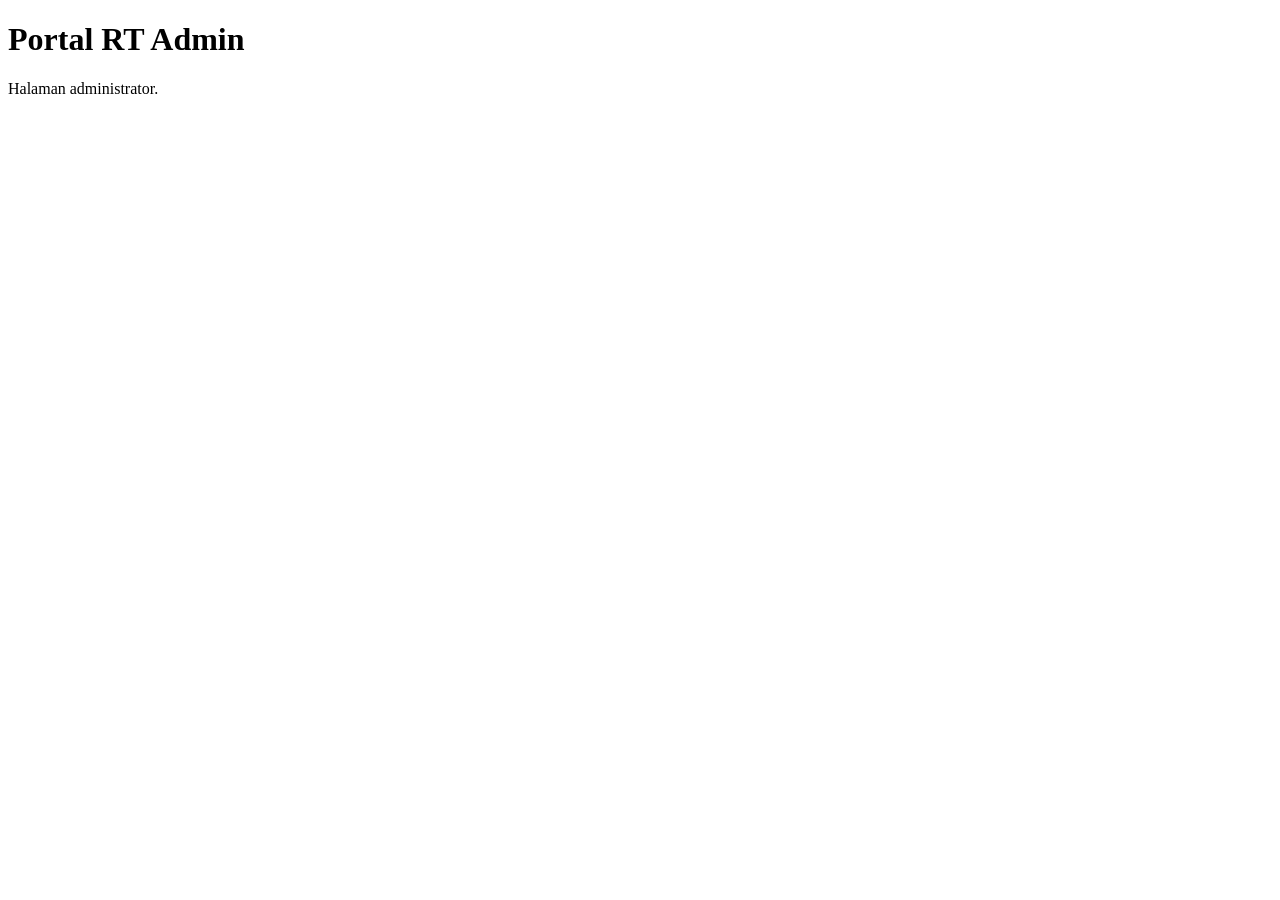
==== admin/index.html @ a7550f65 "Create index.html" ====
<!DOCTYPE html>
<html lang="id">
<head>
    <meta charset="UTF-8">
    <meta name="viewport" content="width=device-width, initial-scale=1.0">
    <title>Portal RT - Admin</title>
</head>
<body>

    <h1>Portal RT Admin</h1>

    <p>Halaman administrator.</p>

</body>
</html>
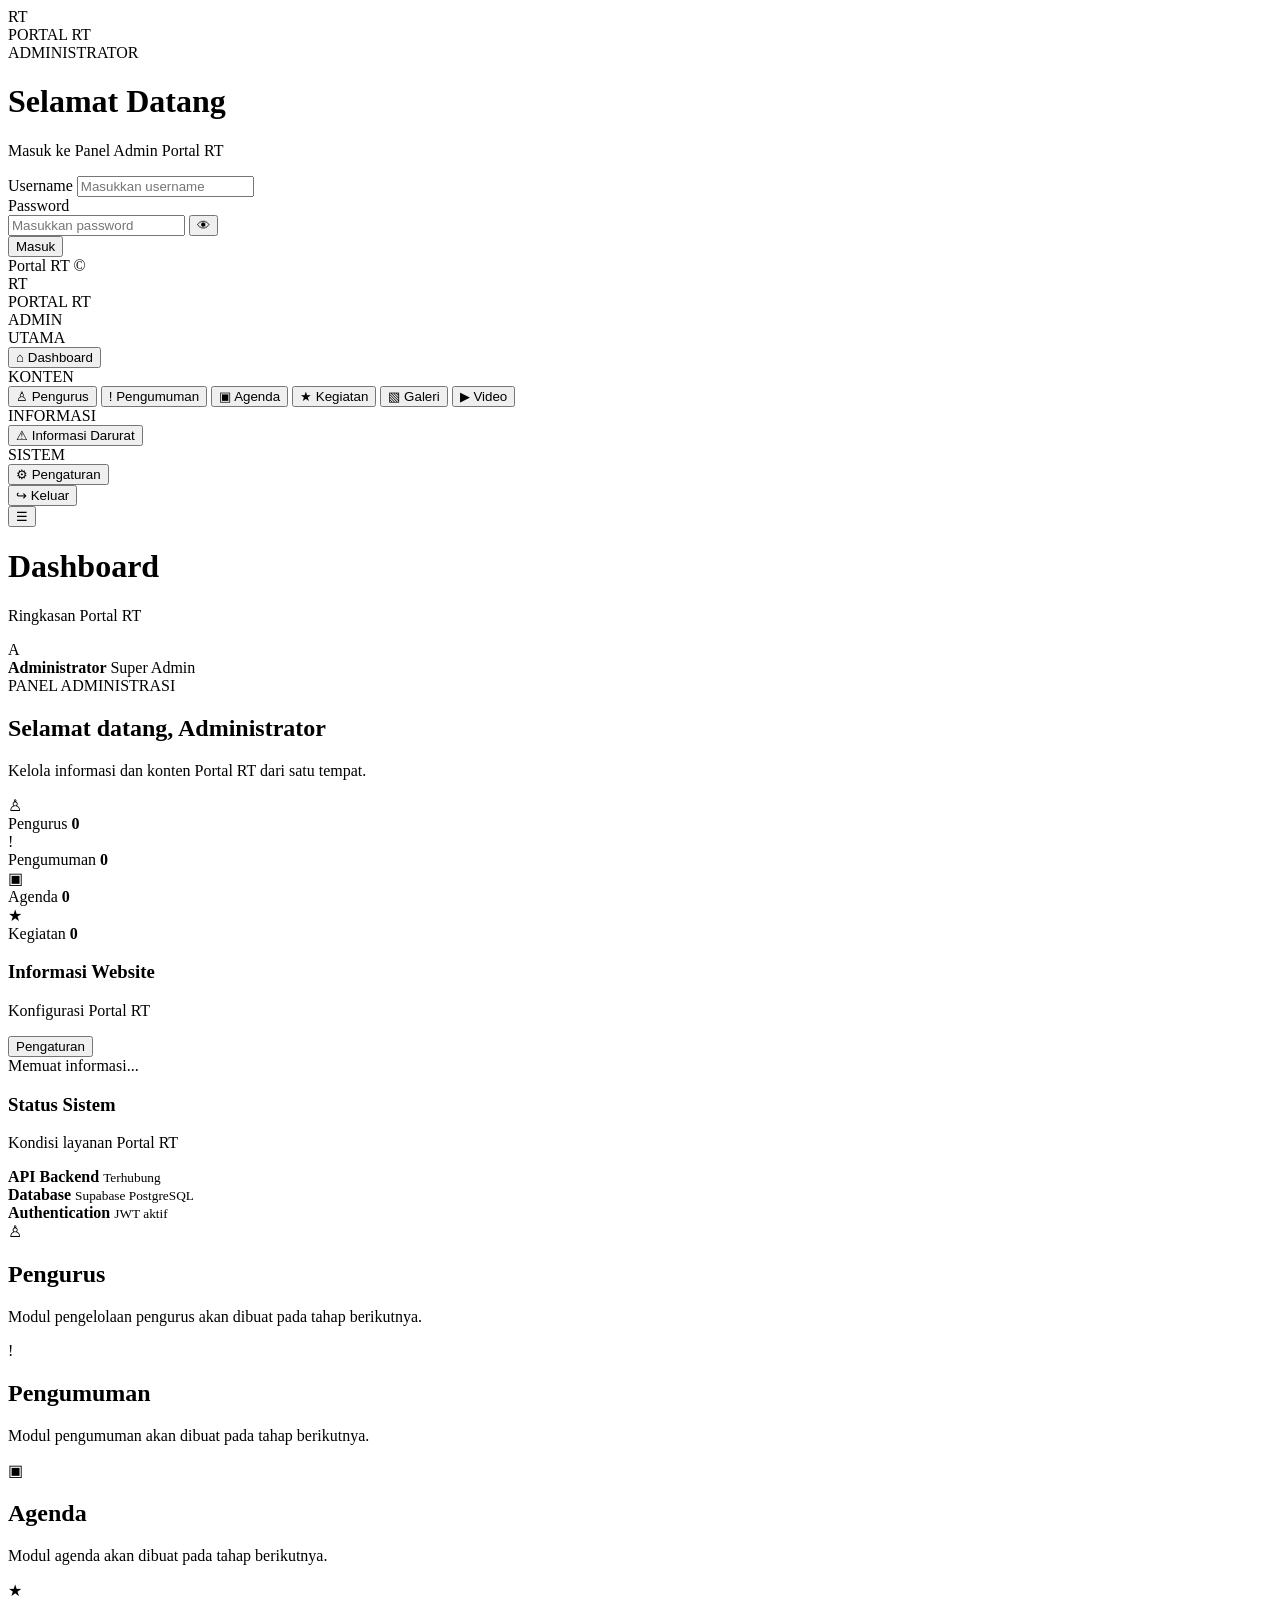
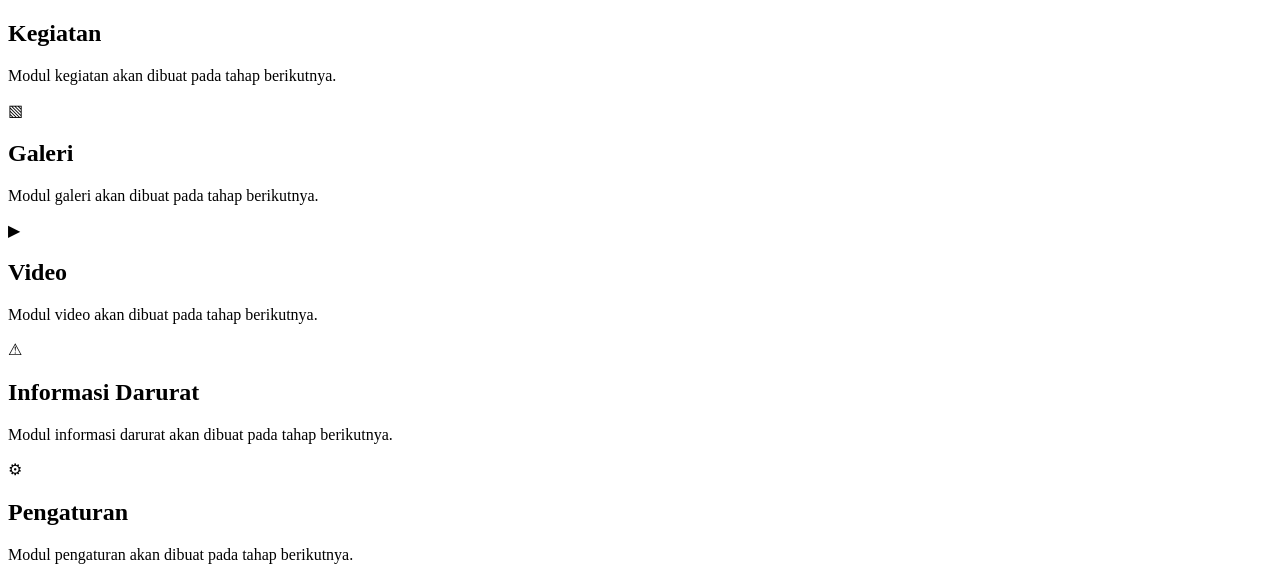
==== commit 247c41cb: "Update index.html" ====
--- a/admin/index.html
+++ b/admin/index.html
@@ -2,14 +2,761 @@
 <html lang="id">
 <head>
     <meta charset="UTF-8">
-    <meta name="viewport" content="width=device-width, initial-scale=1.0">
-    <title>Portal RT - Admin</title>
+
+    <meta
+        name="viewport"
+        content="width=device-width, initial-scale=1.0"
+    >
+
+    <title>Portal RT Admin</title>
+
+    <meta
+        name="description"
+        content="Panel administrasi Portal RT"
+    >
+
+    <link
+        rel="stylesheet"
+        href="/admin/style.css"
+    >
 </head>
+
 <body>
 
-    <h1>Portal RT Admin</h1>
-
-    <p>Halaman administrator.</p>
+    <!-- =====================================================
+         LOGIN PAGE
+    ====================================================== -->
+
+    <div
+        id="loginPage"
+        class="login-page"
+    >
+
+        <div class="login-container">
+
+            <div class="login-brand">
+
+                <div class="brand-logo">
+                    RT
+                </div>
+
+                <div>
+                    <div class="brand-title">
+                        PORTAL RT
+                    </div>
+
+                    <div class="brand-subtitle">
+                        ADMINISTRATOR
+                    </div>
+                </div>
+
+            </div>
+
+
+            <div class="login-card">
+
+                <div class="login-header">
+
+                    <h1>
+                        Selamat Datang
+                    </h1>
+
+                    <p>
+                        Masuk ke Panel Admin Portal RT
+                    </p>
+
+                </div>
+
+
+                <form
+                    id="loginForm"
+                    autocomplete="off"
+                >
+
+                    <div class="form-group">
+
+                        <label for="username">
+                            Username
+                        </label>
+
+                        <input
+                            type="text"
+                            id="username"
+                            name="username"
+                            placeholder="Masukkan username"
+                            autocomplete="username"
+                            required
+                        >
+
+                    </div>
+
+
+                    <div class="form-group">
+
+                        <label for="password">
+                            Password
+                        </label>
+
+                        <div class="password-wrapper">
+
+                            <input
+                                type="password"
+                                id="password"
+                                name="password"
+                                placeholder="Masukkan password"
+                                autocomplete="current-password"
+                                required
+                            >
+
+                            <button
+                                type="button"
+                                id="togglePassword"
+                                class="password-toggle"
+                                aria-label="Tampilkan password"
+                            >
+                                👁
+                            </button>
+
+                        </div>
+
+                    </div>
+
+
+                    <div
+                        id="loginError"
+                        class="alert alert-error hidden"
+                    ></div>
+
+
+                    <button
+                        type="submit"
+                        id="loginButton"
+                        class="btn btn-primary btn-login"
+                    >
+                        <span id="loginButtonText">
+                            Masuk
+                        </span>
+
+                        <span
+                            id="loginSpinner"
+                            class="spinner hidden"
+                        ></span>
+                    </button>
+
+                </form>
+
+            </div>
+
+
+            <div class="login-footer">
+                Portal RT &copy; <span id="loginYear"></span>
+            </div>
+
+        </div>
+
+    </div>
+
+
+    <!-- =====================================================
+         ADMIN APPLICATION
+    ====================================================== -->
+
+    <div
+        id="adminApp"
+        class="admin-app hidden"
+    >
+
+        <!-- SIDEBAR -->
+
+        <aside
+            id="sidebar"
+            class="sidebar"
+        >
+
+            <div class="sidebar-brand">
+
+                <div class="brand-logo">
+                    RT
+                </div>
+
+                <div>
+
+                    <div class="sidebar-title">
+                        PORTAL RT
+                    </div>
+
+                    <div class="sidebar-subtitle">
+                        ADMIN
+                    </div>
+
+                </div>
+
+            </div>
+
+
+            <nav class="sidebar-nav">
+
+                <div class="nav-section-title">
+                    UTAMA
+                </div>
+
+                <button
+                    class="nav-item active"
+                    data-page="dashboard"
+                >
+                    <span class="nav-icon">⌂</span>
+                    <span>Dashboard</span>
+                </button>
+
+
+                <div class="nav-section-title">
+                    KONTEN
+                </div>
+
+                <button
+                    class="nav-item"
+                    data-page="pengurus"
+                >
+                    <span class="nav-icon">♙</span>
+                    <span>Pengurus</span>
+                </button>
+
+                <button
+                    class="nav-item"
+                    data-page="pengumuman"
+                >
+                    <span class="nav-icon">!</span>
+                    <span>Pengumuman</span>
+                </button>
+
+                <button
+                    class="nav-item"
+                    data-page="agenda"
+                >
+                    <span class="nav-icon">▣</span>
+                    <span>Agenda</span>
+                </button>
+
+                <button
+                    class="nav-item"
+                    data-page="kegiatan"
+                >
+                    <span class="nav-icon">★</span>
+                    <span>Kegiatan</span>
+                </button>
+
+                <button
+                    class="nav-item"
+                    data-page="galeri"
+                >
+                    <span class="nav-icon">▧</span>
+                    <span>Galeri</span>
+                </button>
+
+                <button
+                    class="nav-item"
+                    data-page="video"
+                >
+                    <span class="nav-icon">▶</span>
+                    <span>Video</span>
+                </button>
+
+
+                <div class="nav-section-title">
+                    INFORMASI
+                </div>
+
+                <button
+                    class="nav-item"
+                    data-page="darurat"
+                >
+                    <span class="nav-icon">⚠</span>
+                    <span>Informasi Darurat</span>
+                </button>
+
+
+                <div class="nav-section-title">
+                    SISTEM
+                </div>
+
+                <button
+                    class="nav-item"
+                    data-page="pengaturan"
+                >
+                    <span class="nav-icon">⚙</span>
+                    <span>Pengaturan</span>
+                </button>
+
+            </nav>
+
+
+            <div class="sidebar-bottom">
+
+                <button
+                    id="logoutButton"
+                    class="logout-button"
+                >
+                    <span>↪</span>
+                    <span>Keluar</span>
+                </button>
+
+            </div>
+
+        </aside>
+
+
+        <!-- MAIN -->
+
+        <main class="main-content">
+
+            <!-- TOPBAR -->
+
+            <header class="topbar">
+
+                <button
+                    id="mobileMenuButton"
+                    class="mobile-menu-button"
+                    aria-label="Buka menu"
+                >
+                    ☰
+                </button>
+
+
+                <div class="topbar-title">
+
+                    <h1 id="pageTitle">
+                        Dashboard
+                    </h1>
+
+                    <p id="pageDescription">
+                        Ringkasan Portal RT
+                    </p>
+
+                </div>
+
+
+                <div class="topbar-user">
+
+                    <div class="user-avatar">
+                        A
+                    </div>
+
+                    <div class="user-info">
+
+                        <strong id="userName">
+                            Administrator
+                        </strong>
+
+                        <span id="userRole">
+                            Super Admin
+                        </span>
+
+                    </div>
+
+                </div>
+
+            </header>
+
+
+            <!-- CONTENT -->
+
+            <div class="content-wrapper">
+
+
+                <!-- DASHBOARD -->
+
+                <section
+                    id="page-dashboard"
+                    class="page-section active"
+                >
+
+                    <div class="welcome-card">
+
+                        <div>
+
+                            <div class="welcome-label">
+                                PANEL ADMINISTRASI
+                            </div>
+
+                            <h2 id="welcomeTitle">
+                                Selamat datang, Administrator
+                            </h2>
+
+                            <p>
+                                Kelola informasi dan konten Portal RT
+                                dari satu tempat.
+                            </p>
+
+                        </div>
+
+                    </div>
+
+
+                    <div class="stats-grid">
+
+                        <div class="stat-card">
+
+                            <div class="stat-icon">
+                                ♙
+                            </div>
+
+                            <div class="stat-content">
+
+                                <span>
+                                    Pengurus
+                                </span>
+
+                                <strong id="statPengurus">
+                                    0
+                                </strong>
+
+                            </div>
+
+                        </div>
+
+
+                        <div class="stat-card">
+
+                            <div class="stat-icon">
+                                !
+                            </div>
+
+                            <div class="stat-content">
+
+                                <span>
+                                    Pengumuman
+                                </span>
+
+                                <strong id="statPengumuman">
+                                    0
+                                </strong>
+
+                            </div>
+
+                        </div>
+
+
+                        <div class="stat-card">
+
+                            <div class="stat-icon">
+                                ▣
+                            </div>
+
+                            <div class="stat-content">
+
+                                <span>
+                                    Agenda
+                                </span>
+
+                                <strong id="statAgenda">
+                                    0
+                                </strong>
+
+                            </div>
+
+                        </div>
+
+
+                        <div class="stat-card">
+
+                            <div class="stat-icon">
+                                ★
+                            </div>
+
+                            <div class="stat-content">
+
+                                <span>
+                                    Kegiatan
+                                </span>
+
+                                <strong id="statKegiatan">
+                                    0
+                                </strong>
+
+                            </div>
+
+                        </div>
+
+                    </div>
+
+
+                    <div class="dashboard-grid">
+
+                        <div class="panel-card">
+
+                            <div class="panel-header">
+
+                                <div>
+
+                                    <h3>
+                                        Informasi Website
+                                    </h3>
+
+                                    <p>
+                                        Konfigurasi Portal RT
+                                    </p>
+
+                                </div>
+
+                                <button
+                                    class="small-button"
+                                    data-page="pengaturan"
+                                >
+                                    Pengaturan
+                                </button>
+
+                            </div>
+
+
+                            <div
+                                id="siteInfo"
+                                class="site-info"
+                            >
+
+                                <div class="loading">
+                                    Memuat informasi...
+                                </div>
+
+                            </div>
+
+                        </div>
+
+
+                        <div class="panel-card">
+
+                            <div class="panel-header">
+
+                                <div>
+
+                                    <h3>
+                                        Status Sistem
+                                    </h3>
+
+                                    <p>
+                                        Kondisi layanan Portal RT
+                                    </p>
+
+                                </div>
+
+                            </div>
+
+
+                            <div class="system-status">
+
+                                <div class="status-row">
+
+                                    <span class="status-dot online"></span>
+
+                                    <div>
+                                        <strong>
+                                            API Backend
+                                        </strong>
+
+                                        <small>
+                                            Terhubung
+                                        </small>
+                                    </div>
+
+                                </div>
+
+
+                                <div class="status-row">
+
+                                    <span class="status-dot online"></span>
+
+                                    <div>
+                                        <strong>
+                                            Database
+                                        </strong>
+
+                                        <small>
+                                            Supabase PostgreSQL
+                                        </small>
+                                    </div>
+
+                                </div>
+
+
+                                <div class="status-row">
+
+                                    <span class="status-dot online"></span>
+
+                                    <div>
+                                        <strong>
+                                            Authentication
+                                        </strong>
+
+                                        <small>
+                                            JWT aktif
+                                        </small>
+                                    </div>
+
+                                </div>
+
+                            </div>
+
+                        </div>
+
+                    </div>
+
+                </section>
+
+
+                <!-- EMPTY MODULE PAGES -->
+
+                <section
+                    id="page-pengurus"
+                    class="page-section"
+                >
+
+                    <div class="page-placeholder">
+                        <div class="placeholder-icon">♙</div>
+                        <h2>Pengurus</h2>
+                        <p>
+                            Modul pengelolaan pengurus akan dibuat
+                            pada tahap berikutnya.
+                        </p>
+                    </div>
+
+                </section>
+
+
+                <section
+                    id="page-pengumuman"
+                    class="page-section"
+                >
+
+                    <div class="page-placeholder">
+                        <div class="placeholder-icon">!</div>
+                        <h2>Pengumuman</h2>
+                        <p>
+                            Modul pengumuman akan dibuat
+                            pada tahap berikutnya.
+                        </p>
+                    </div>
+
+                </section>
+
+
+                <section
+                    id="page-agenda"
+                    class="page-section"
+                >
+
+                    <div class="page-placeholder">
+                        <div class="placeholder-icon">▣</div>
+                        <h2>Agenda</h2>
+                        <p>
+                            Modul agenda akan dibuat
+                            pada tahap berikutnya.
+                        </p>
+                    </div>
+
+                </section>
+
+
+                <section
+                    id="page-kegiatan"
+                    class="page-section"
+                >
+
+                    <div class="page-placeholder">
+                        <div class="placeholder-icon">★</div>
+                        <h2>Kegiatan</h2>
+                        <p>
+                            Modul kegiatan akan dibuat
+                            pada tahap berikutnya.
+                        </p>
+                    </div>
+
+                </section>
+
+
+                <section
+                    id="page-galeri"
+                    class="page-section"
+                >
+
+                    <div class="page-placeholder">
+                        <div class="placeholder-icon">▧</div>
+                        <h2>Galeri</h2>
+                        <p>
+                            Modul galeri akan dibuat
+                            pada tahap berikutnya.
+                        </p>
+                    </div>
+
+                </section>
+
+
+                <section
+                    id="page-video"
+                    class="page-section"
+                >
+
+                    <div class="page-placeholder">
+                        <div class="placeholder-icon">▶</div>
+                        <h2>Video</h2>
+                        <p>
+                            Modul video akan dibuat
+                            pada tahap berikutnya.
+                        </p>
+                    </div>
+
+                </section>
+
+
+                <section
+                    id="page-darurat"
+                    class="page-section"
+                >
+
+                    <div class="page-placeholder">
+                        <div class="placeholder-icon">⚠</div>
+                        <h2>Informasi Darurat</h2>
+                        <p>
+                            Modul informasi darurat akan dibuat
+                            pada tahap berikutnya.
+                        </p>
+                    </div>
+
+                </section>
+
+
+                <section
+                    id="page-pengaturan"
+                    class="page-section"
+                >
+
+                    <div class="page-placeholder">
+                        <div class="placeholder-icon">⚙</div>
+                        <h2>Pengaturan</h2>
+                        <p>
+                            Modul pengaturan akan dibuat
+                            pada tahap berikutnya.
+                        </p>
+                    </div>
+
+                </section>
+
+            </div>
+
+        </main>
+
+    </div>
+
+
+    <!-- =====================================================
+         TOAST
+    ====================================================== -->
+
+    <div
+        id="toast"
+        class="toast"
+    ></div>
+
+
+    <script src="/admin/script.js"></script>
 
 </body>
 </html>
